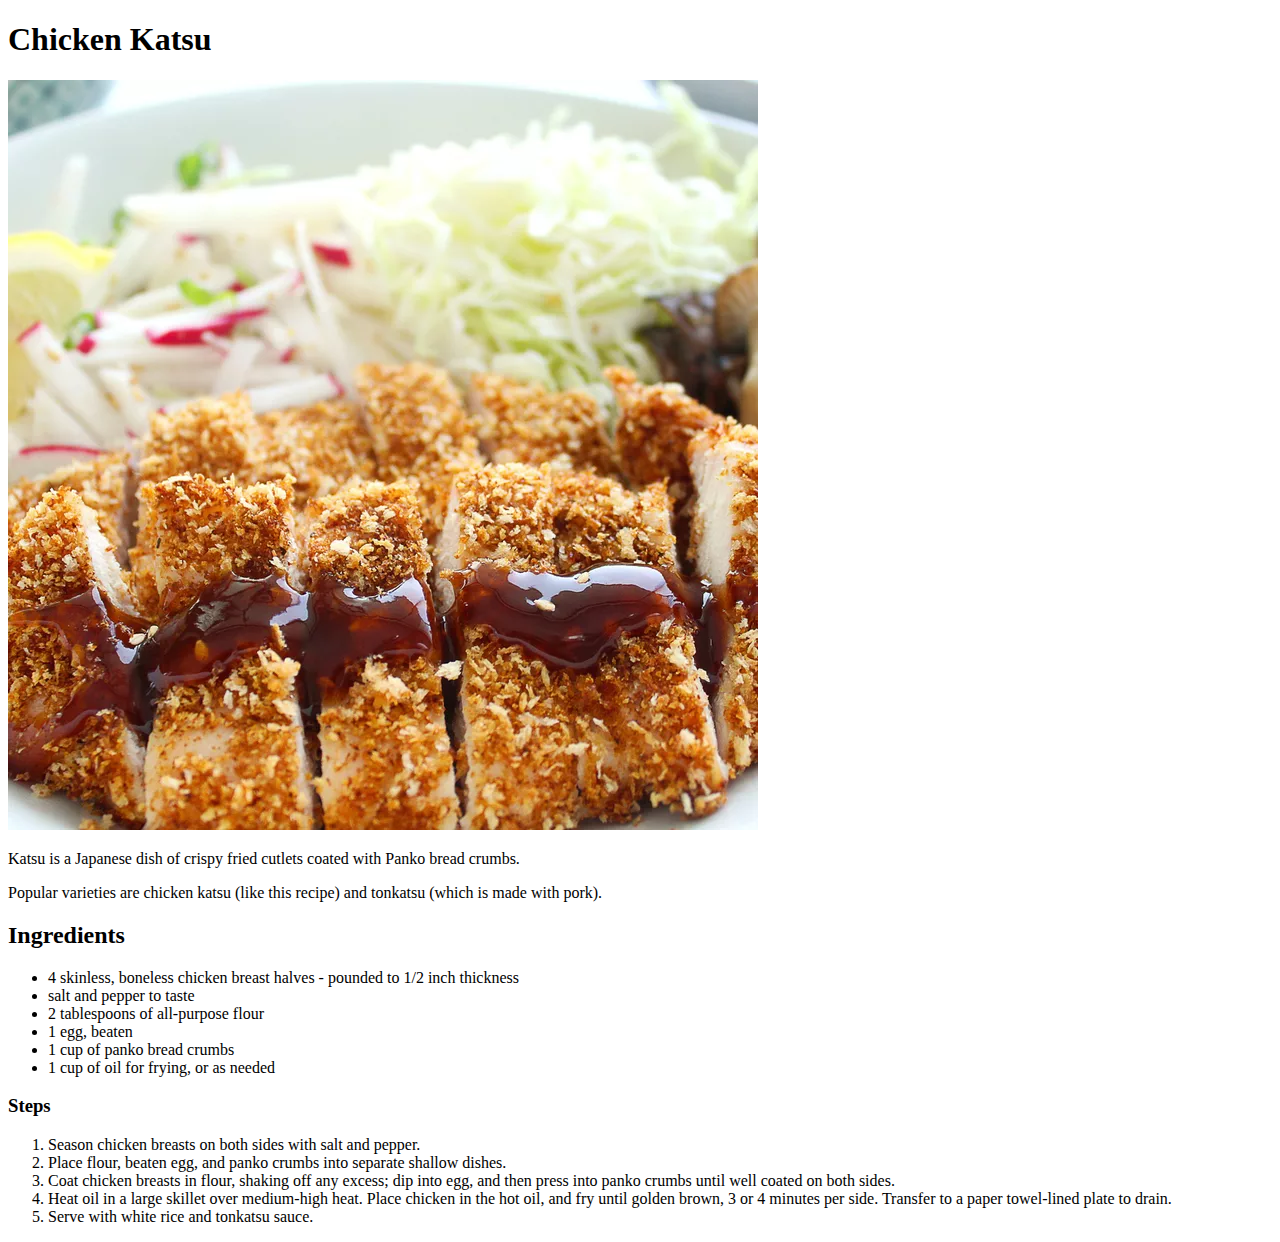
==== recipes/chicken-katsu.html @ 2f9a8a50 "Add recipe of chicken katsu and its image" ====
<!DOCTYPE html>

<html lang="en">

    <head>

        <meta charset="UTF-8">
        <title>Chicken Katsu</title>

    </head>

    <body>

        <h1>Chicken Katsu</h1>
        <img src="../img/chicken-katsu.jpg" alt="a picture of chicken katsu">
        <p>Katsu is a Japanese dish of crispy fried cutlets coated with Panko bread crumbs.</p>
        <p>Popular varieties are chicken katsu (like this recipe) and tonkatsu (which is made with pork).</p>

        <h2>Ingredients</h2>
        <ul>

            <li>4 skinless, boneless chicken breast halves - pounded to 1/2 inch thickness</li>
            <li>salt and pepper to taste</li>
            <li>2 tablespoons of all-purpose flour</li>
            <li>1 egg, beaten</li>
            <li>1 cup of panko bread crumbs</li>
            <li>1 cup of oil for frying, or as needed</li>

        </ul>

        <h3>Steps</h3>
        <ol>

            <li>Season chicken breasts on both sides with salt and pepper.  
            <li>Place flour, beaten egg, and panko crumbs into separate shallow dishes.</li>
            <li>Coat chicken breasts in flour, shaking off any excess; dip into egg, and then press into panko crumbs until well coated on both sides.</li>
            <li>Heat oil in a large skillet over medium-high heat. Place chicken in the hot oil, and fry until golden brown, 3 or 4 minutes per side. Transfer to a paper towel-lined plate to drain.</li>
            <li>Serve with white rice and tonkatsu sauce.</li>

        </ol>

    </body>

</html>
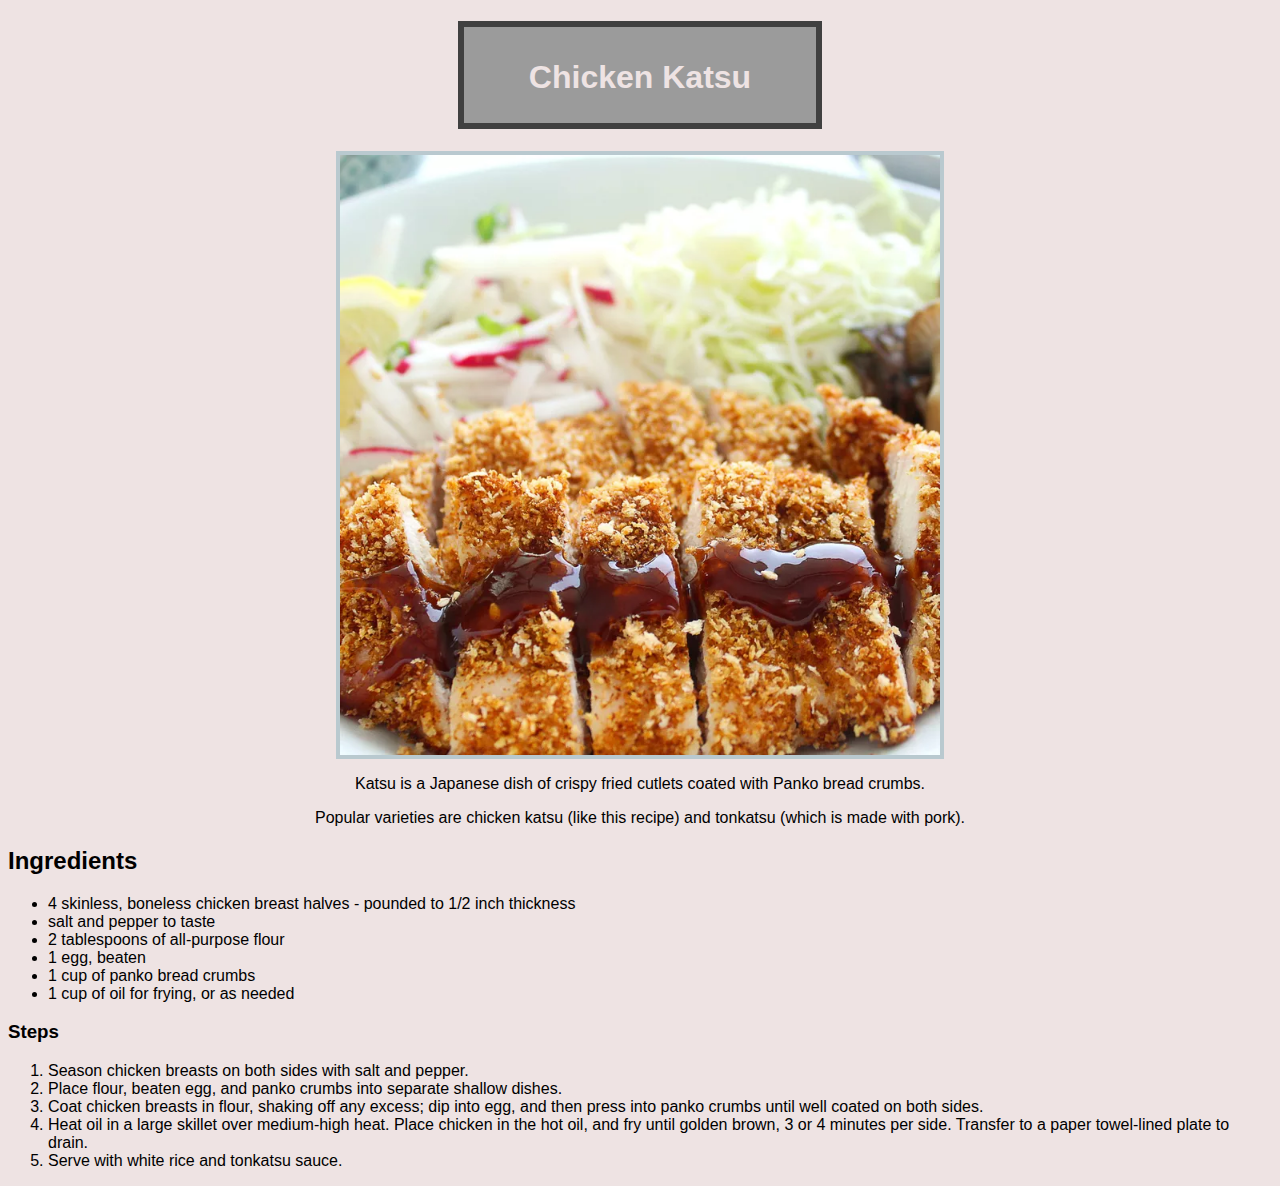
==== commit d4ce7f1c: "Add styles to all pages and image for main page" ====
--- a/recipes/chicken-katsu.html
+++ b/recipes/chicken-katsu.html
@@ -6,7 +6,7 @@
 
         <meta charset="UTF-8">
         <title>Chicken Katsu</title>
-
+        <link rel="stylesheet" href="../styles.css">
     </head>
 
     <body>
--- a/styles.css
+++ b/styles.css
@@ -0,0 +1,59 @@
+body {
+    background:rgb(238, 227, 227);
+    font-family: Verdana, sans-serif, Arial;
+}
+
+h1 { 
+    background-color:rgb(155, 155, 155);
+    color:rgb(238, 227, 227);
+    text-align:center;
+    display:block;
+    border:0.2em solid rgb(64, 64, 64);
+    padding:1em;
+    margin-left:auto;
+    margin-right:auto;
+    height:1em;
+    width:9em;
+}
+
+p {
+    text-align: center;
+    font-size:16px;
+}
+
+img{
+    width:600px;
+    height:auto;
+    display:block;
+    margin-left:auto;
+    margin-right:auto;
+    border:4px solid rgb(185, 201, 207);
+}
+
+.logo {
+    width:250px;
+    height:auto;
+    display:block;
+    margin-left:auto;
+    margin-right:auto;
+    margin-top:-12px;
+    margin-bottom:12px;
+    border:12px double rgb(64, 64, 64);
+    padding:12px 64px;
+}
+
+.link-container {
+    text-align:center;
+}
+
+.link-list {
+    color:rgb(170, 114, 114);
+    font-size:24px;
+    display:inline-block;
+    list-style-type:none;
+    border:4px solid rgb(64, 64, 64);
+    padding:10px 46px;
+    margin-left:12px;
+    margin-top:-2px;
+}
+
